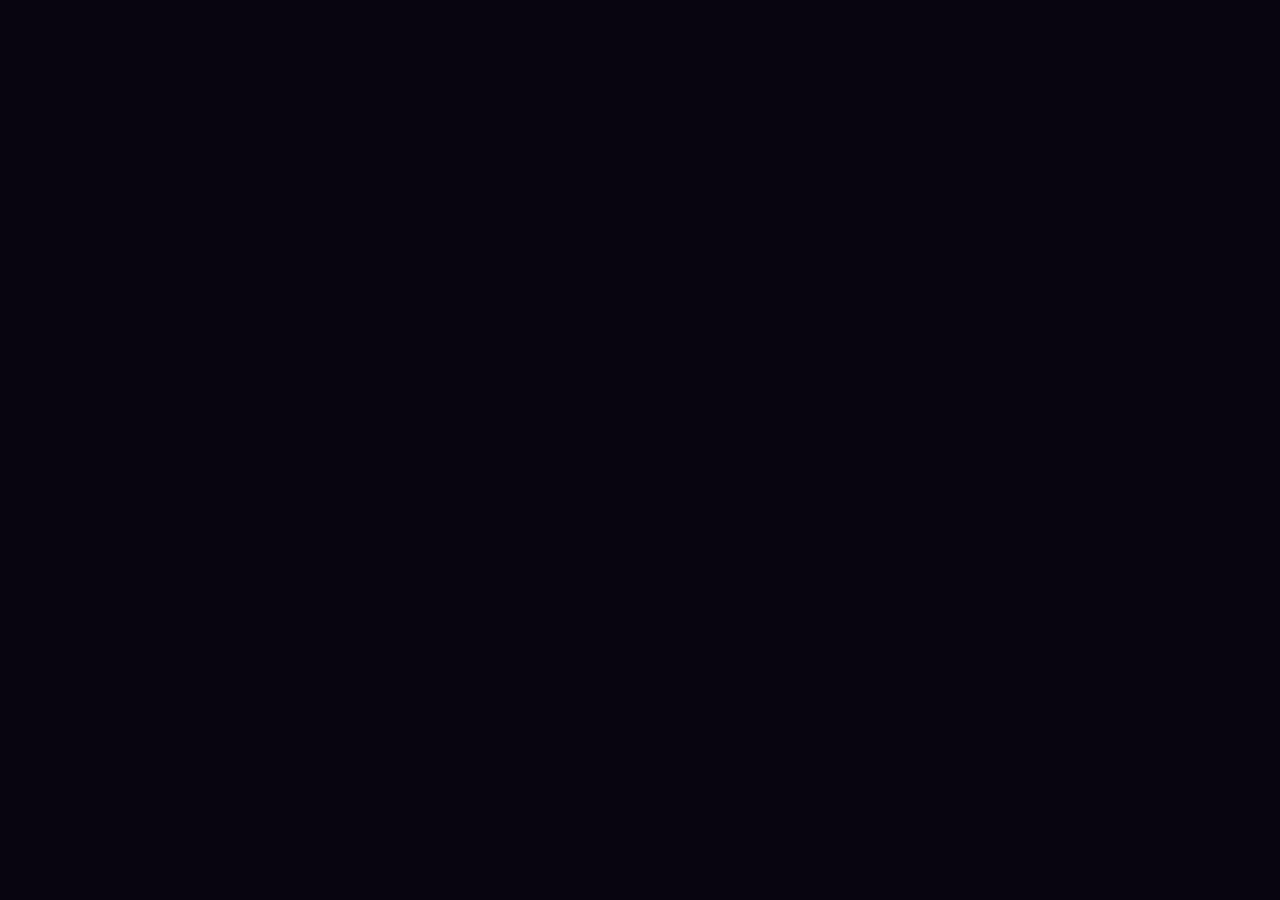
==== index.html @ 9130d2a0 "init" ====
﻿<!DOCTYPE HTML PUBLIC "-//W3C//DTD XHTML 1.0 Transitional//EN" "http://www.w3.org/TR/xhtml1/DTD/xhtml1-transitional.dtd">
<html xmlns="http://www.w3.org/1999/xhtml">

<head>
    <meta http-equiv="Content-Type" content="text/html; charset=utf-8" />
    <title>Bowen Jing </title>
    <style type="text/css">
        * {
            margin: 0;
            padding: 0;
            -webkit-box-sizing: border-box;
            -moz-box-sizing: border-box;
            -ms-box-sizing: border-box;
            -o-box-sizing: border-box;
            box-sizing: border-box;
        }
        
        html,
        body {
            margin: 0;
            padding: 0;
            color: #fefeff;
            -webkit-font-smoothing: antialiased;
            font-smoothing: antialiased;
        }
        
        body {
            font-family: "Microsoft YaHei";
            background: rgb(8, 5, 16);
            overflow: hidden;
            -webkit-touch-callout: none;
            -webkit-user-select: none;
            -khtml-user-select: none;
            -moz-user-select: none;
            -ms-user-select: none;
            user-select: none;
        }
        
        h1 {
            font: 2.75em;
            font-weight: 400;
            letter-spacing: 0.35em;
            text-shadow: 0 0 25px rgba(254, 254, 255, 0.85);
        }
        
        h2 {
            font: 1.45em;
            font-weight: 400;
            letter-spacing: 0.05em;
            text-shadow: 0 0 25px rgba(254, 254, 255, 0.85);
            text-transform: lowercase;
        }
        
        [class^="letter"] {
            -webkit-transition: opacity 3s ease;
            -moz-transition: opacity 3s ease;
            transition: opacity 3s ease;
        }
        
        .letter-0 {
            transition-delay: 0.2s;
        }
        
        .letter-1 {
            transition-delay: 0.4s;
        }
        
        .letter-2 {
            transition-delay: 0.6s;
        }
        
        .letter-3 {
            transition-delay: 0.8s;
        }
        
        .letter-4 {
            transition-delay: 1.0s;
        }
        
        .letter-5 {
            transition-delay: 1.2s;
        }
        
        .letter-6 {
            transition-delay: 1.4s;
        }
        
        .letter-7 {
            transition-delay: 1.6s;
        }
        
        .letter-8 {
            transition-delay: 1.8s;
        }
        
        .letter-9 {
            transition-delay: 2.0s;
        }
        
        .letter-10 {
            transition-delay: 2.2s;
        }
        
        .letter-11 {
            transition-delay: 2.4s;
        }
        
        .letter-12 {
            transition-delay: 2.6s;
        }
        
        .letter-13 {
            transition-delay: 2.8s;
        }
        
        .letter-14 {
            transition-delay: 3.0s;
        }
        
        h1,
        h2 {
            visibility: hidden;
            -webkit-transform: translate3d(0, 0, 0);
            -moz-transform: translate3d(0, 0, 0);
            transform: translate3d(0, 0, 0);
        }
        
        h1.transition-in,
        h2.transition-in {
            visibility: visible;
        }
        
        h1 [class^="letter"],
        h2 [class^="letter"] {
            opacity: 0;
        }
        
        h1.transition-in [class^="letter"],
        h2.transition-in [class^="letter"] {
            opacity: 1;
        }
        
        #container {
            display: table;
            position: absolute;
            z-index: 20;
            width: 100%;
            height: 100%;
            text-align: center;
            cursor: none;
            left: 15px;
        }
        
        #container>div {
            display: table-cell;
            vertical-align: middle;
        }
        
        #container p {
            position: absolute;
            width: 100%;
            left: 0;
            bottom: 25px;
            font-size: 0.8em;
            letter-spacing: 0.1em;
            font-weight: 300;
            color: #76747a;
            -webkit-font-smoothing: subpixel-antialiased;
            font-smoothing: subpixel-antialiased;
        }
        
        #container p strong {
            color: #b3abc5;
            font-size: 5em;
        }
        
        #container p span {
            font-size: 0.75em;
            padding: 0 2px;
        }
        
        #canvas {
            position: absolute;
            z-index: 10;
            top: 0;
            left: 0;
            width: 100%;
            height: 100%;
            cursor: none;
        }
        
        #stats {
            position: absolute;
            z-index: 10;
            left: 10px;
            top: 10px;
        }
        
        .dg.ac {
            z-index: 100 !important;
        }
        
        #container div p strong a {
            color: #999;
            font-size: 0.5em;
        }
        
        body,
        td,
        th {}
        
        a:link {
            text-decoration: none;
        }
        
        a:visited {
            text-decoration: none;
        }
        
        a:hover {
            text-decoration: none;
        }
        
        a:active {
            text-decoration: none;
        }
    </style>
</head>

<body ondragstart="window.event.returnValue=false" oncontextmenu="window.event.returnValue=false" onselectstart="event.returnValue=false">

    <div id="container">

        <div>
            <h1 id="h1">荆 博文</h1>
            <h2 id="h2">Arthur Jing</h2>
            <!--<h3 id="h2">Slide your mouse...</h3>-->
            <p>&nbsp;</p>

            <p>&nbsp;</p>
            <p>&nbsp;</p>
            <p>&nbsp;</p>
            <p>&nbsp;</p>
            <p>&nbsp;</p>
        </div>

    </div>

    <canvas id="canvas"></canvas>



    <script src="js/bootstrapmb.com.js"></script>

</body>

</html>
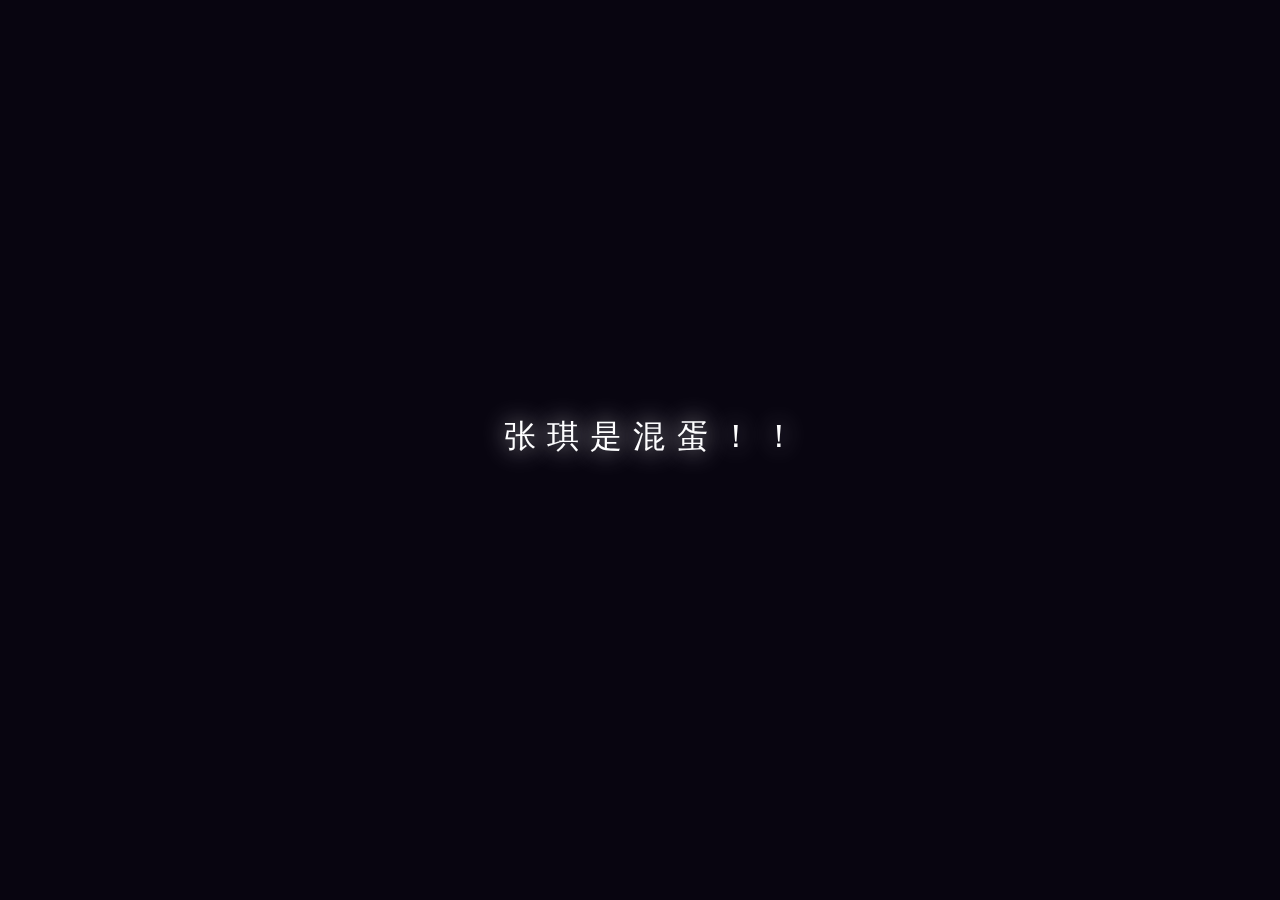
==== commit ee5997c9: "edit" ====
--- a/index.html
+++ b/index.html
@@ -232,8 +232,8 @@
     <div id="container">
 
         <div>
-            <h1 id="h1">荆 博文</h1>
-            <h2 id="h2">Arthur Jing</h2>
+            <h1 id="h1">张琪是混蛋！！</h1>
+            <h2 id="h2">Zhang Qi is an asshole!!!</h2>
             <!--<h3 id="h2">Slide your mouse...</h3>-->
             <p>&nbsp;</p>
 
